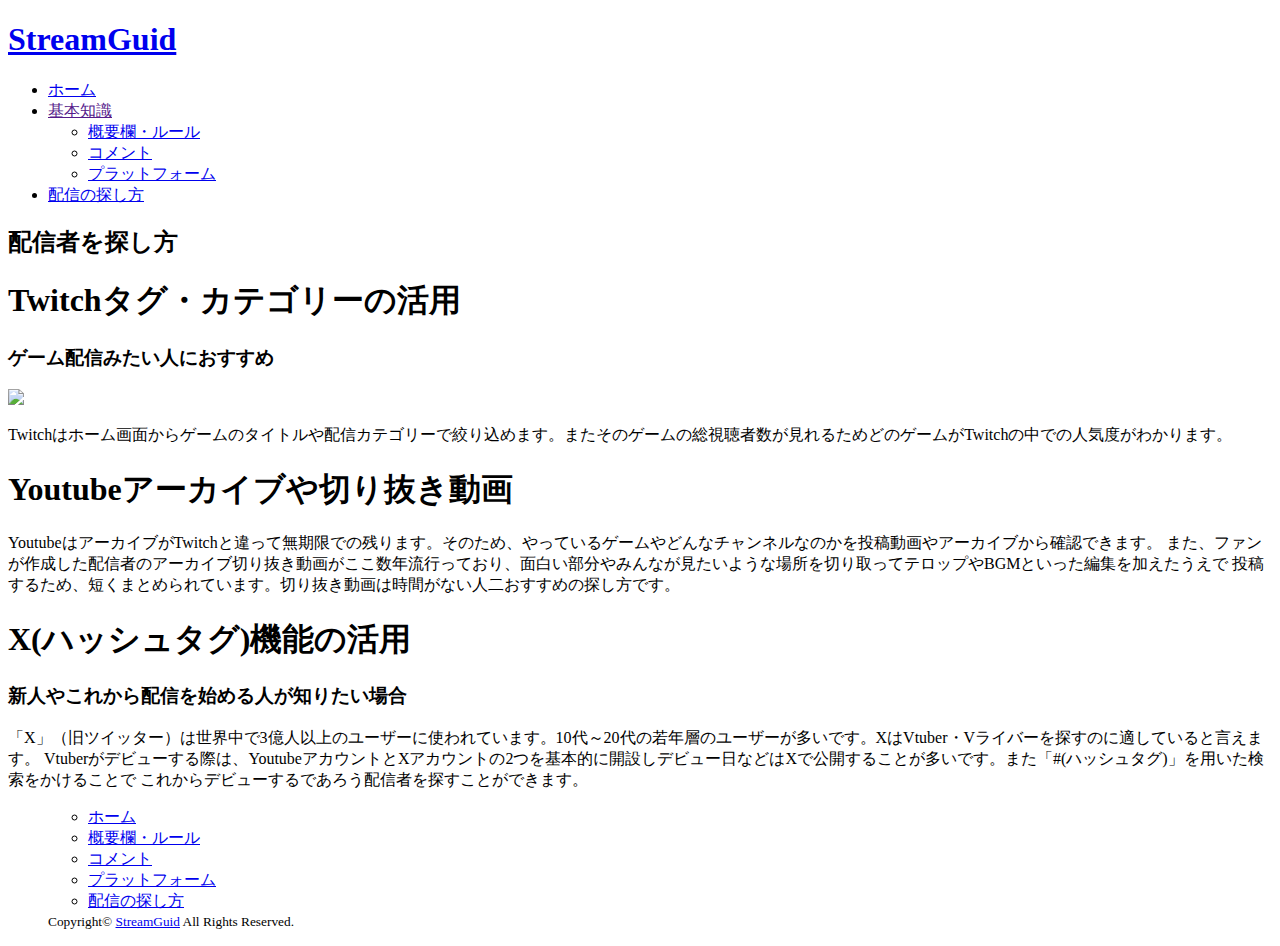
==== search.html @ f487f2f5 "Update search.html" ====
<!DOCTYPE html>
<html lang="ja">
<head>
<meta charset="UTF-8">
<title>StreamGuid</title>
<meta name="viewport" content="width=device-width, initial-scale=1">
<meta name="description" content="より配信を楽しむために">
<link rel="stylesheet" href="css/style.css">
</head>

<body>

<div id="container">

<header>

<h1 id="logo"><a href="index.html">StreamGuid</a></h1>

<div id="menubar">

<nav>
	<ul>
		<li><a href="index.html">ホーム</a></li>
		<li><a href="">基本知識</a>
			<ul>
			<li><a href="service.html">概要欄・ルール</a></li>
			<li><a href="service2.html">コメント</a></li>
			<li><a href="service3.html">プラットフォーム</a></li>
			</ul>
		</li>
		<li><a href="search.html">配信の探し方</a></li>
	<ul>
</nav>

</div>

</header>

<div id="contents">

<main>

<section>
		<h2 class="c"><span class="fade-in-text">配信者を探し方</span></h2>

		<h1>Twitchタグ・カテゴリーの活用</h1>
		<h3>ゲーム配信みたい人におすすめ</h3>
		<img src="images/image1.png">
		<p>Twitchはホーム画面からゲームのタイトルや配信カテゴリーで絞り込めます。またそのゲームの総視聴者数が見れるためどのゲームがTwitchの中での人気度がわかります。
		</p>
</section>

<section>
	<h1>Youtubeアーカイブや切り抜き動画</h1>
	<p>YoutubeはアーカイブがTwitchと違って無期限での残ります。そのため、やっているゲームやどんなチャンネルなのかを投稿動画やアーカイブから確認できます。
		また、ファンが作成した配信者のアーカイブ切り抜き動画がここ数年流行っており、面白い部分やみんなが見たいような場所を切り取ってテロップやBGMといった編集を加えたうえで
		投稿するため、短くまとめられています。切り抜き動画は時間がない人二おすすめの探し方です。
</section>

<section>
	<h1>X(ハッシュタグ)機能の活用</h1>
	<h3>新人やこれから配信を始める人が知りたい場合</h3>
	<p>「X」（旧ツイッター）は世界中で3億人以上のユーザーに使われています。10代～20代の若年層のユーザーが多いです。XはVtuber・Vライバーを探すのに適していると言えます。
		Vtuberがデビューする際は、YoutubeアカウントとXアカウントの2つを基本的に開設しデビュー日などはXで公開することが多いです。また「#(ハッシュタグ)」を用いた検索をかけることで
		これからデビューするであろう配信者を探すことができます。
</section>

</main>

</div>

<ul id="footermenu">
	<ul id="footermenu">
		<li><a href="index.html">ホーム</a></li>
		<li><a href="service.html">概要欄・ルール</a></li>
		<li><a href="service2.html">コメント</a></li>
		<li><a href="service3.html">プラットフォーム</a></li>
		<li><a href="search.html">配信の探し方</a></li>
	</ul>

<footer>
<small>Copyright&copy; <a href="index.html">StreamGuid</a> All Rights Reserved.</small>
</footer>

</div>

<div id="menubar_hdr">
<span></span><span></span><span></span>
</div>

<script src="https://ajax.googleapis.com/ajax/libs/jquery/3.6.0/jquery.min.js"></script>

<script src="https://cdnjs.cloudflare.com/ajax/libs/protonet-jquery.inview/1.1.2/jquery.inview.min.js"></script>
<script src="js/jquery.inview_set.js"></script>

<script src="js/main.js"></script>

</body>
</html>
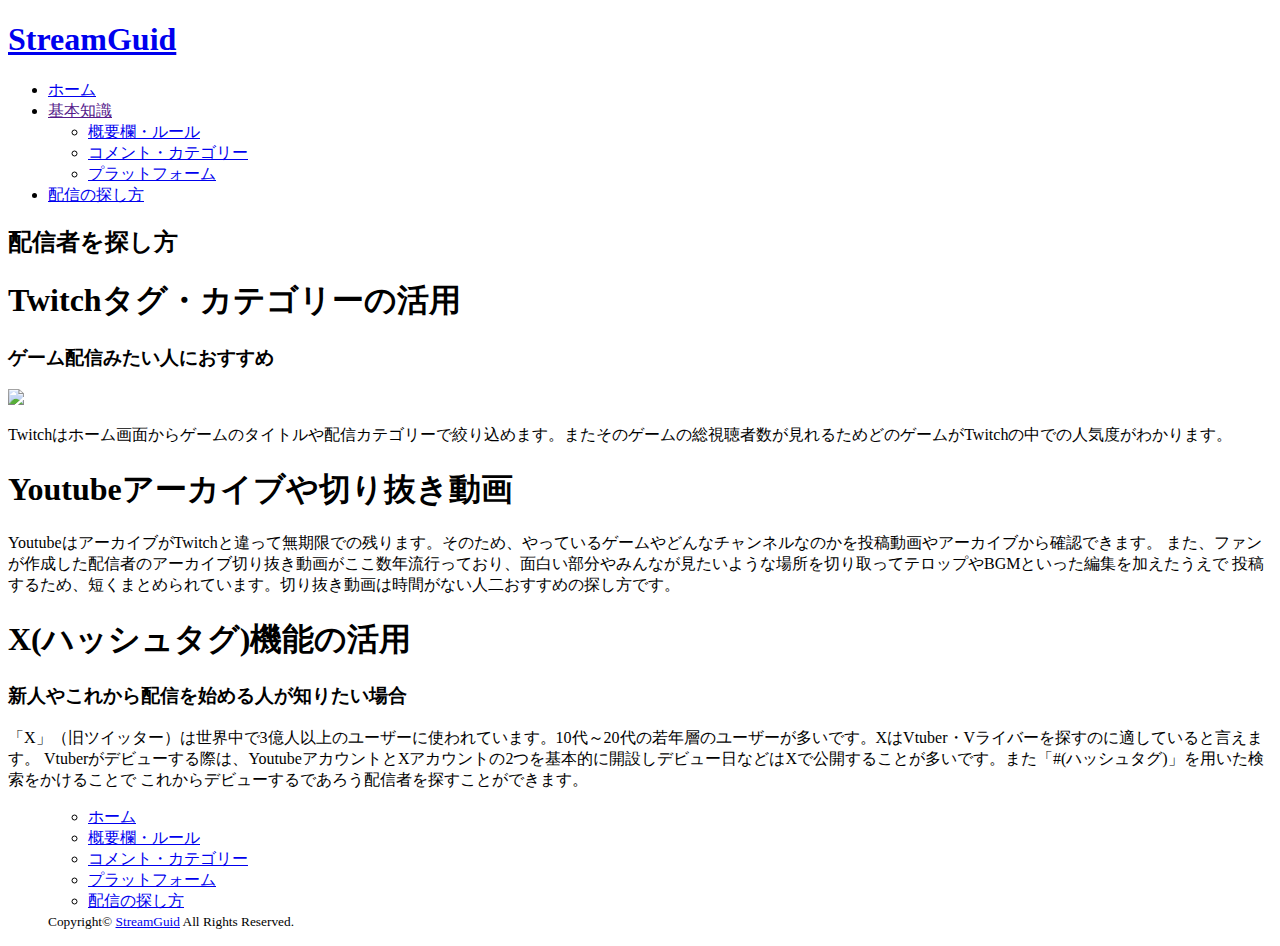
==== commit 9920edcd: "Update search.html" ====
--- a/search.html
+++ b/search.html
@@ -24,7 +24,7 @@
 		<li><a href="">基本知識</a>
 			<ul>
 			<li><a href="service.html">概要欄・ルール</a></li>
-			<li><a href="service2.html">コメント</a></li>
+			<li><a href="service2.html">コメント・カテゴリー</a></li>
 			<li><a href="service3.html">プラットフォーム</a></li>
 			</ul>
 		</li>
@@ -73,7 +73,7 @@
 	<ul id="footermenu">
 		<li><a href="index.html">ホーム</a></li>
 		<li><a href="service.html">概要欄・ルール</a></li>
-		<li><a href="service2.html">コメント</a></li>
+		<li><a href="service2.html">コメント・カテゴリー</a></li>
 		<li><a href="service3.html">プラットフォーム</a></li>
 		<li><a href="search.html">配信の探し方</a></li>
 	</ul>
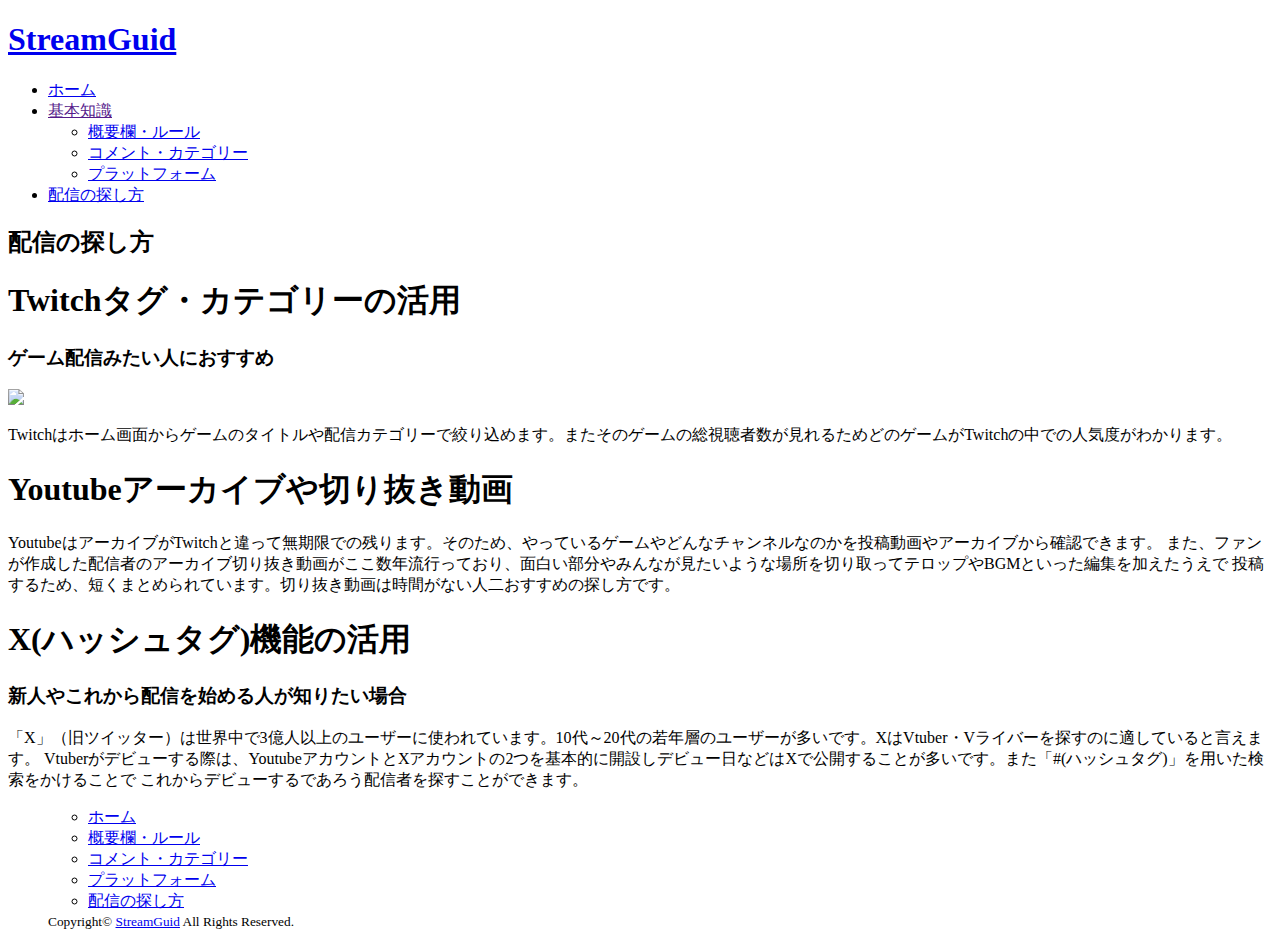
==== commit ef3f4edb: "Update search.html" ====
--- a/search.html
+++ b/search.html
@@ -2,7 +2,7 @@
 <html lang="ja">
 <head>
 <meta charset="UTF-8">
-<title>StreamGuid</title>
+<title>Streamer's Center</title>
 <meta name="viewport" content="width=device-width, initial-scale=1">
 <meta name="description" content="より配信を楽しむために">
 <link rel="stylesheet" href="css/style.css">
@@ -41,7 +41,7 @@
 <main>
 
 <section>
-		<h2 class="c"><span class="fade-in-text">配信者を探し方</span></h2>
+		<h2 class="c"><span class="fade-in-text">配信の探し方</span></h2>
 
 		<h1>Twitchタグ・カテゴリーの活用</h1>
 		<h3>ゲーム配信みたい人におすすめ</h3>
